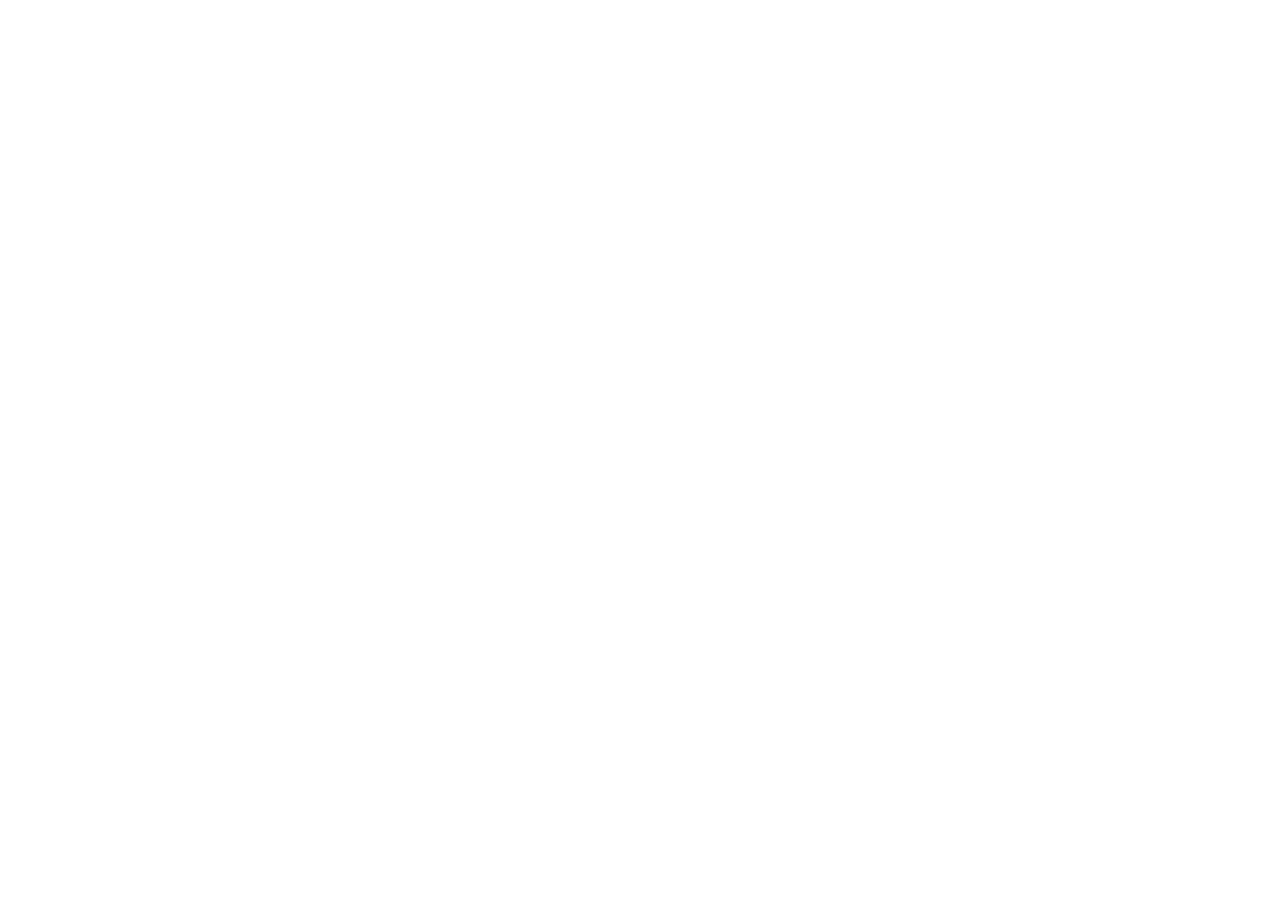
==== web/index.html @ cdef2269 "init" ====
<!DOCTYPE html>
<html>
<head>
  <meta charset="UTF-8">
  <meta content="IE=Edge" http-equiv="X-UA-Compatible">
  <meta name="description" content="hasanm08 portfolio for more info linkedin.com/in/hasanm08">

  <!-- iOS meta tags & icons -->
  <meta name="apple-mobile-web-app-capable" content="yes">
  <meta name="apple-mobile-web-app-status-bar-style" content="black">
  <meta name="apple-mobile-web-app-title" content="hasanm08 cv">
  <link rel="apple-touch-icon" href="icons/Icon-192.png">

  <!-- Favicon -->
  <link rel="shortcut icon" type="image/png" href="profile.png"/>

  <title>hasanm08 cv</title>
  <link rel="manifest" href="manifest.json">
</head>
<body>
  <!-- This script installs service_worker.js to provide PWA functionality to
       application. For more information, see:
       https://developers.google.com/web/fundamentals/primers/service-workers -->
  <script>
    if ('serviceWorker' in navigator) {
      window.addEventListener('load', function () {
        navigator.serviceWorker.register('flutter_service_worker.js');
      });
    }
  </script>
  <script src="main.dart.js" type="application/javascript"></script>
</body>
</html>
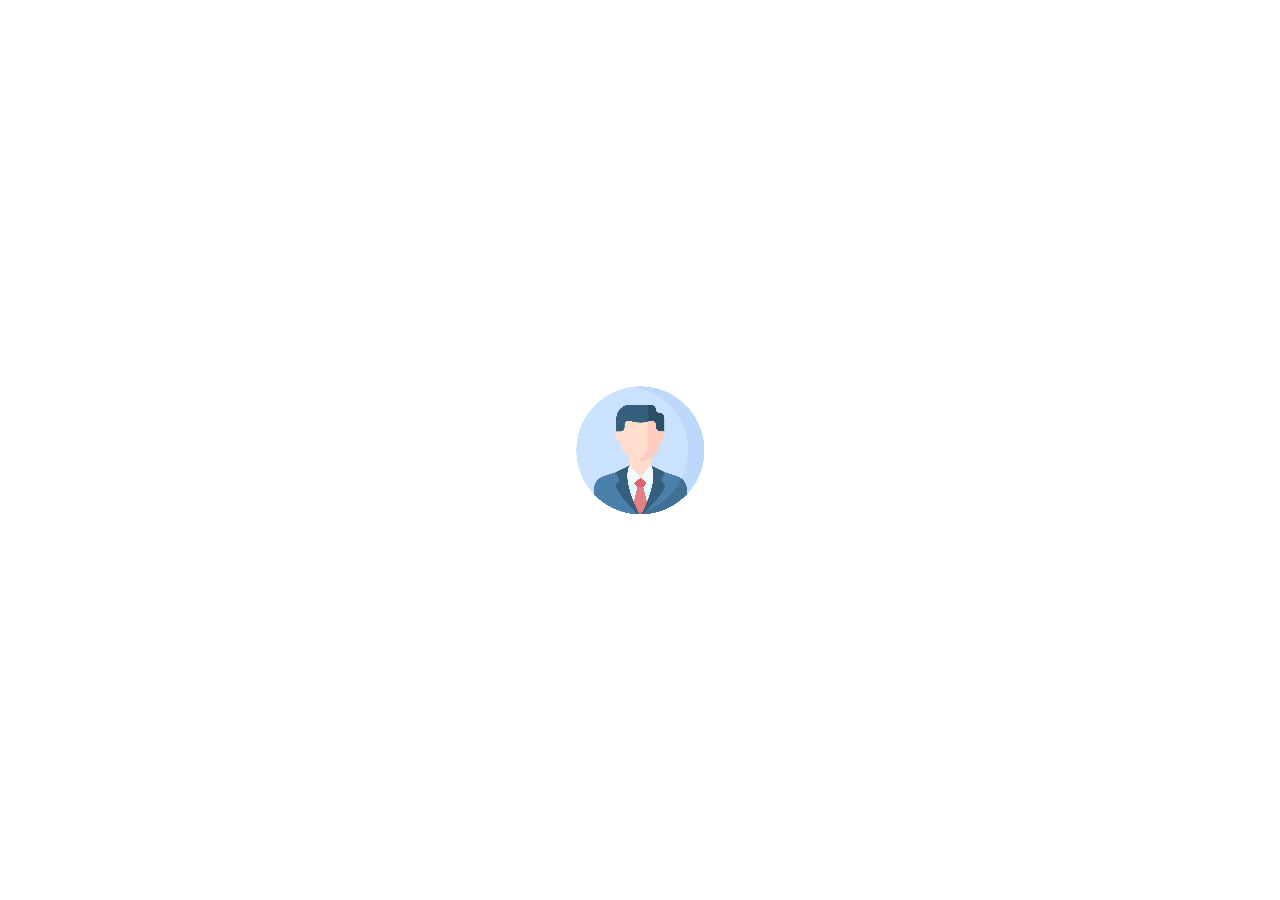
==== commit 00d206b4: "splash screen added" ====
--- a/web/index.html
+++ b/web/index.html
@@ -1,5 +1,6 @@
 <!DOCTYPE html>
 <html>
+
 <head>
   <meta charset="UTF-8">
   <meta content="IE=Edge" http-equiv="X-UA-Compatible">
@@ -12,12 +13,21 @@
   <link rel="apple-touch-icon" href="icons/Icon-192.png">
 
   <!-- Favicon -->
-  <link rel="shortcut icon" type="image/png" href="profile.png"/>
+  <link rel="shortcut icon" type="image/png" href="profile.png" />
 
   <title>hasanm08 cv</title>
   <link rel="manifest" href="manifest.json">
+  <script src="splash/splash.js"></script>
+  <meta content="width=device-width, initial-scale=1.0, maximum-scale=1.0, user-scalable=no" name="viewport"/>
+  <link rel="stylesheet" type="text/css" href="splash/style.css">
 </head>
+
 <body>
+  <picture id="splash">
+    <source srcset="splash/img/light-1x.png 1x, splash/img/light-2x.png 2x, splash/img/light-3x.png 3x, splash/img/light-4x.png 4x" media="(prefers-color-scheme: light)">
+    <source srcset="splash/img/dark-1x.png 1x, splash/img/dark-2x.png 2x, splash/img/dark-3x.png 3x, splash/img/dark-4x.png 4x" media="(prefers-color-scheme: dark)">
+    <img class="center" aria-hidden="true" src="splash/img/light-1x.png" />
+  </picture>
   <!-- This script installs service_worker.js to provide PWA functionality to
        application. For more information, see:
        https://developers.google.com/web/fundamentals/primers/service-workers -->
@@ -30,4 +40,5 @@
   </script>
   <script src="main.dart.js" type="application/javascript"></script>
 </body>
-</html>
+
+</html>--- a/web/splash/style.css
+++ b/web/splash/style.css
@@ -0,0 +1,43 @@
+body {
+  margin:0;
+  height:100%;
+  background: #FFFFFF;
+  
+  background-size: 100% 100%;
+}
+
+.center {
+  margin: 0;
+  position: absolute;
+  top: 50%;
+  left: 50%;
+  -ms-transform: translate(-50%, -50%);
+  transform: translate(-50%, -50%);
+}
+
+.contain {
+  display:block;
+  width:100%; height:100%;
+  object-fit: contain;
+}
+
+.stretch {
+  display:block;
+  width:100%; height:100%;
+}
+
+.cover {
+  display:block;
+  width:100%; height:100%;
+  object-fit: cover;
+}
+
+@media (prefers-color-scheme: dark) {
+  body {
+    margin:0;
+    height:100%;
+    background: #FFFFFF;
+    
+    background-size: 100% 100%;
+  }
+}
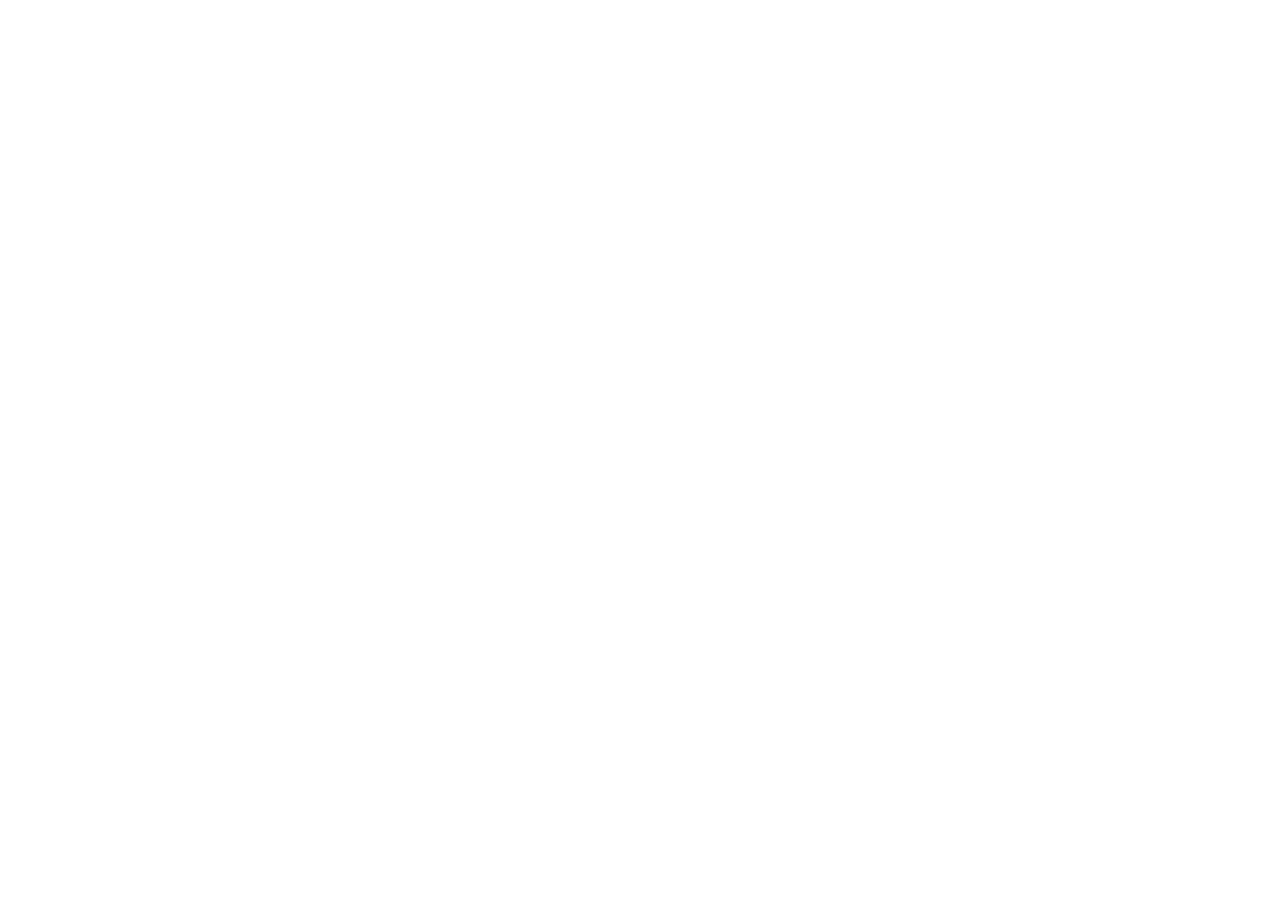
==== commit 3199b3d0: "packages upgraded" ====
--- a/web/index.html
+++ b/web/index.html
@@ -17,27 +17,25 @@
 
   <title>hasanm08 cv</title>
   <link rel="manifest" href="manifest.json">
-  <script src="splash/splash.js"></script>
-  <meta content="width=device-width, initial-scale=1.0, maximum-scale=1.0, user-scalable=no" name="viewport"/>
-  <link rel="stylesheet" type="text/css" href="splash/style.css">
 </head>
 
 <body>
-  <picture id="splash">
-    <source srcset="splash/img/light-1x.png 1x, splash/img/light-2x.png 2x, splash/img/light-3x.png 3x, splash/img/light-4x.png 4x" media="(prefers-color-scheme: light)">
-    <source srcset="splash/img/dark-1x.png 1x, splash/img/dark-2x.png 2x, splash/img/dark-3x.png 3x, splash/img/dark-4x.png 4x" media="(prefers-color-scheme: dark)">
-    <img class="center" aria-hidden="true" src="splash/img/light-1x.png" />
-  </picture>
   <!-- This script installs service_worker.js to provide PWA functionality to
        application. For more information, see:
        https://developers.google.com/web/fundamentals/primers/service-workers -->
-  <script>
+  <!-- <script>
     if ('serviceWorker' in navigator) {
       window.addEventListener('load', function () {
         navigator.serviceWorker.register('flutter_service_worker.js');
       });
     }
-  </script>
+  </script> -->
+  <!-- <script>
+    const regExp = new RegExp("bot|google|baidu|bing|msn|teoma|slurp|yandex", "i");
+    if (regExp.test(navigator.userAgent)) {
+      window.flutterWebRenderer = "html";
+    }
+  </script> -->
   <script src="main.dart.js" type="application/javascript"></script>
 </body>
 
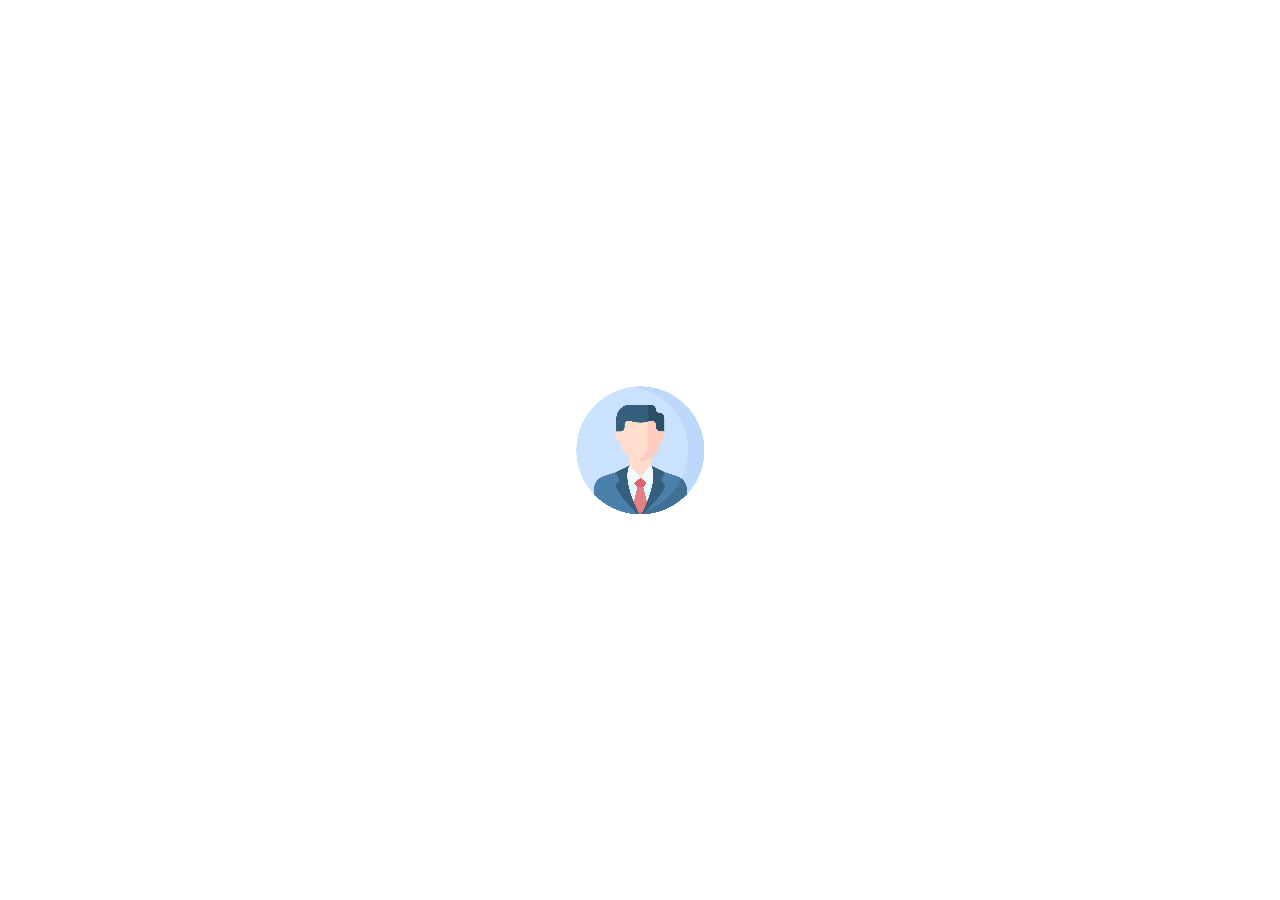
==== commit 7dc55103: "Merge branch 'source-code' of https://github.com/hasanm08/hasanm08.github.io into source-code" ====
--- a/web/index.html
+++ b/web/index.html
@@ -17,9 +17,17 @@
 
   <title>hasanm08 cv</title>
   <link rel="manifest" href="manifest.json">
+  <script src="splash/splash.js"></script>
+  <meta content="width=device-width, initial-scale=1.0, maximum-scale=1.0, user-scalable=no" name="viewport"/>
+  <link rel="stylesheet" type="text/css" href="splash/style.css">
 </head>
 
 <body>
+  <picture id="splash">
+    <source srcset="splash/img/light-1x.png 1x, splash/img/light-2x.png 2x, splash/img/light-3x.png 3x, splash/img/light-4x.png 4x" media="(prefers-color-scheme: light)">
+    <source srcset="splash/img/dark-1x.png 1x, splash/img/dark-2x.png 2x, splash/img/dark-3x.png 3x, splash/img/dark-4x.png 4x" media="(prefers-color-scheme: dark)">
+    <img class="center" aria-hidden="true" src="splash/img/light-1x.png" />
+  </picture>
   <!-- This script installs service_worker.js to provide PWA functionality to
        application. For more information, see:
        https://developers.google.com/web/fundamentals/primers/service-workers -->
--- a/web/splash/style.css
+++ b/web/splash/style.css
@@ -0,0 +1,43 @@
+body {
+  margin:0;
+  height:100%;
+  background: #FFFFFF;
+  
+  background-size: 100% 100%;
+}
+
+.center {
+  margin: 0;
+  position: absolute;
+  top: 50%;
+  left: 50%;
+  -ms-transform: translate(-50%, -50%);
+  transform: translate(-50%, -50%);
+}
+
+.contain {
+  display:block;
+  width:100%; height:100%;
+  object-fit: contain;
+}
+
+.stretch {
+  display:block;
+  width:100%; height:100%;
+}
+
+.cover {
+  display:block;
+  width:100%; height:100%;
+  object-fit: cover;
+}
+
+@media (prefers-color-scheme: dark) {
+  body {
+    margin:0;
+    height:100%;
+    background: #FFFFFF;
+    
+    background-size: 100% 100%;
+  }
+}
